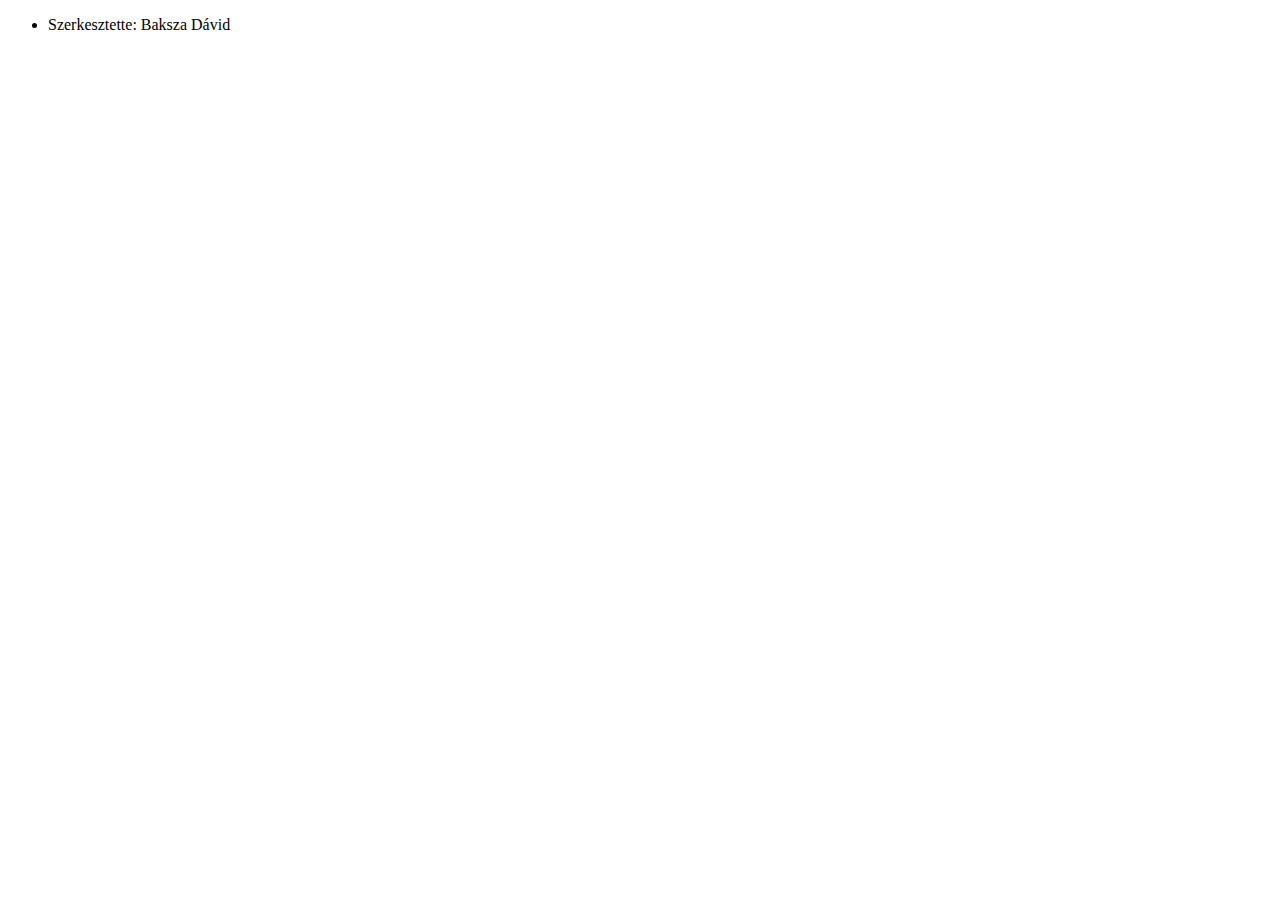
==== baksza/index.html @ a7d31d94 "mappa update" ====
<!DOCTYPE html>
<html lang="en">
<head>
    <meta charset="UTF-8">
    <meta http-equiv="X-UA-Compatible" content="IE=edge">
    <meta name="viewport" content="width=device-width, initial-scale=1.0">
    <title>Document</title>
</head>
<body>
    <ul>
        <li>Szerkesztette: Baksza Dávid</li>
    </ul>
</body>
</html>
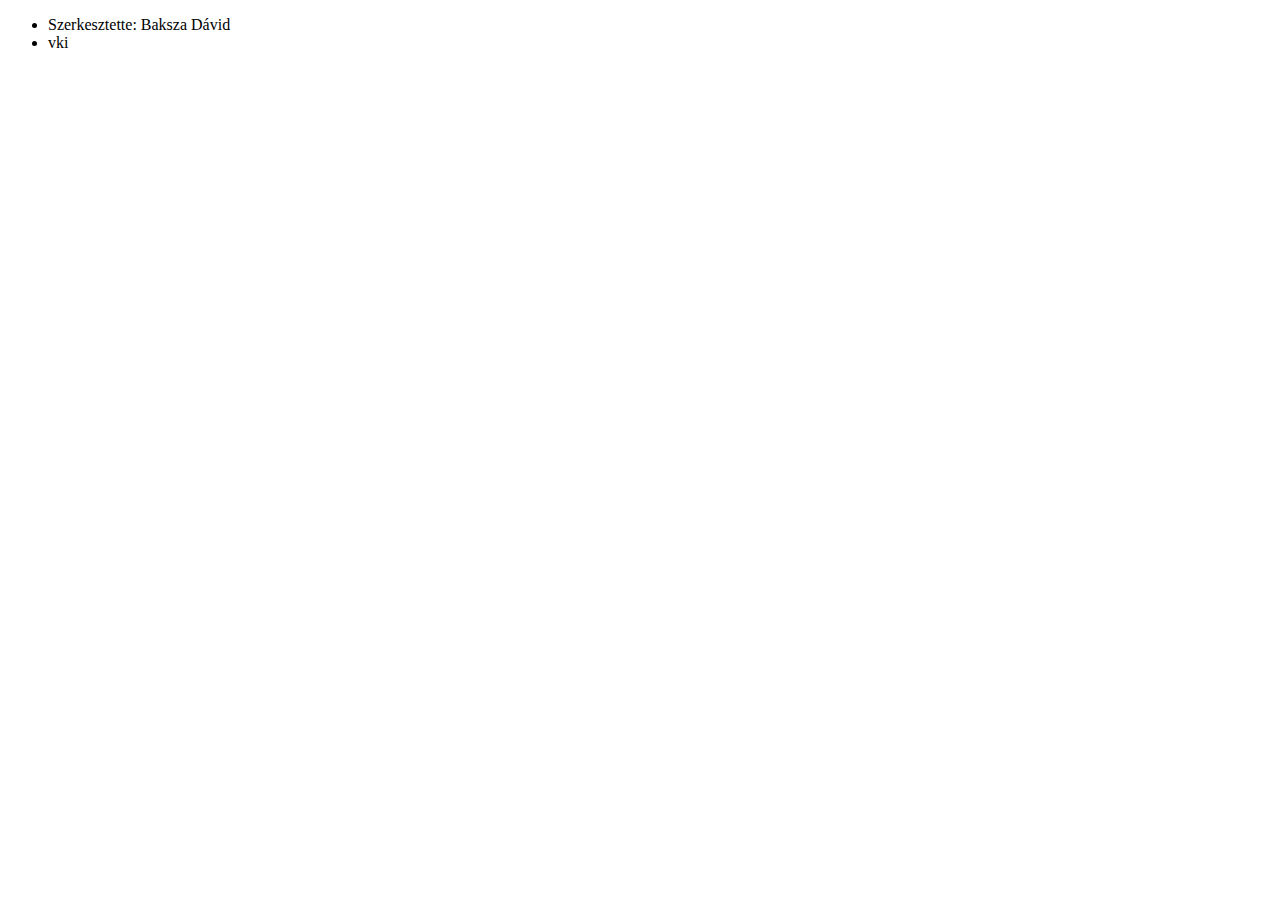
==== commit 9a9a654d: "hh" ====
--- a/baksza/index.html
+++ b/baksza/index.html
@@ -9,6 +9,7 @@
 <body>
     <ul>
         <li>Szerkesztette: Baksza Dávid</li>
+        <li>vki</li>
     </ul>
 </body>
 </html>